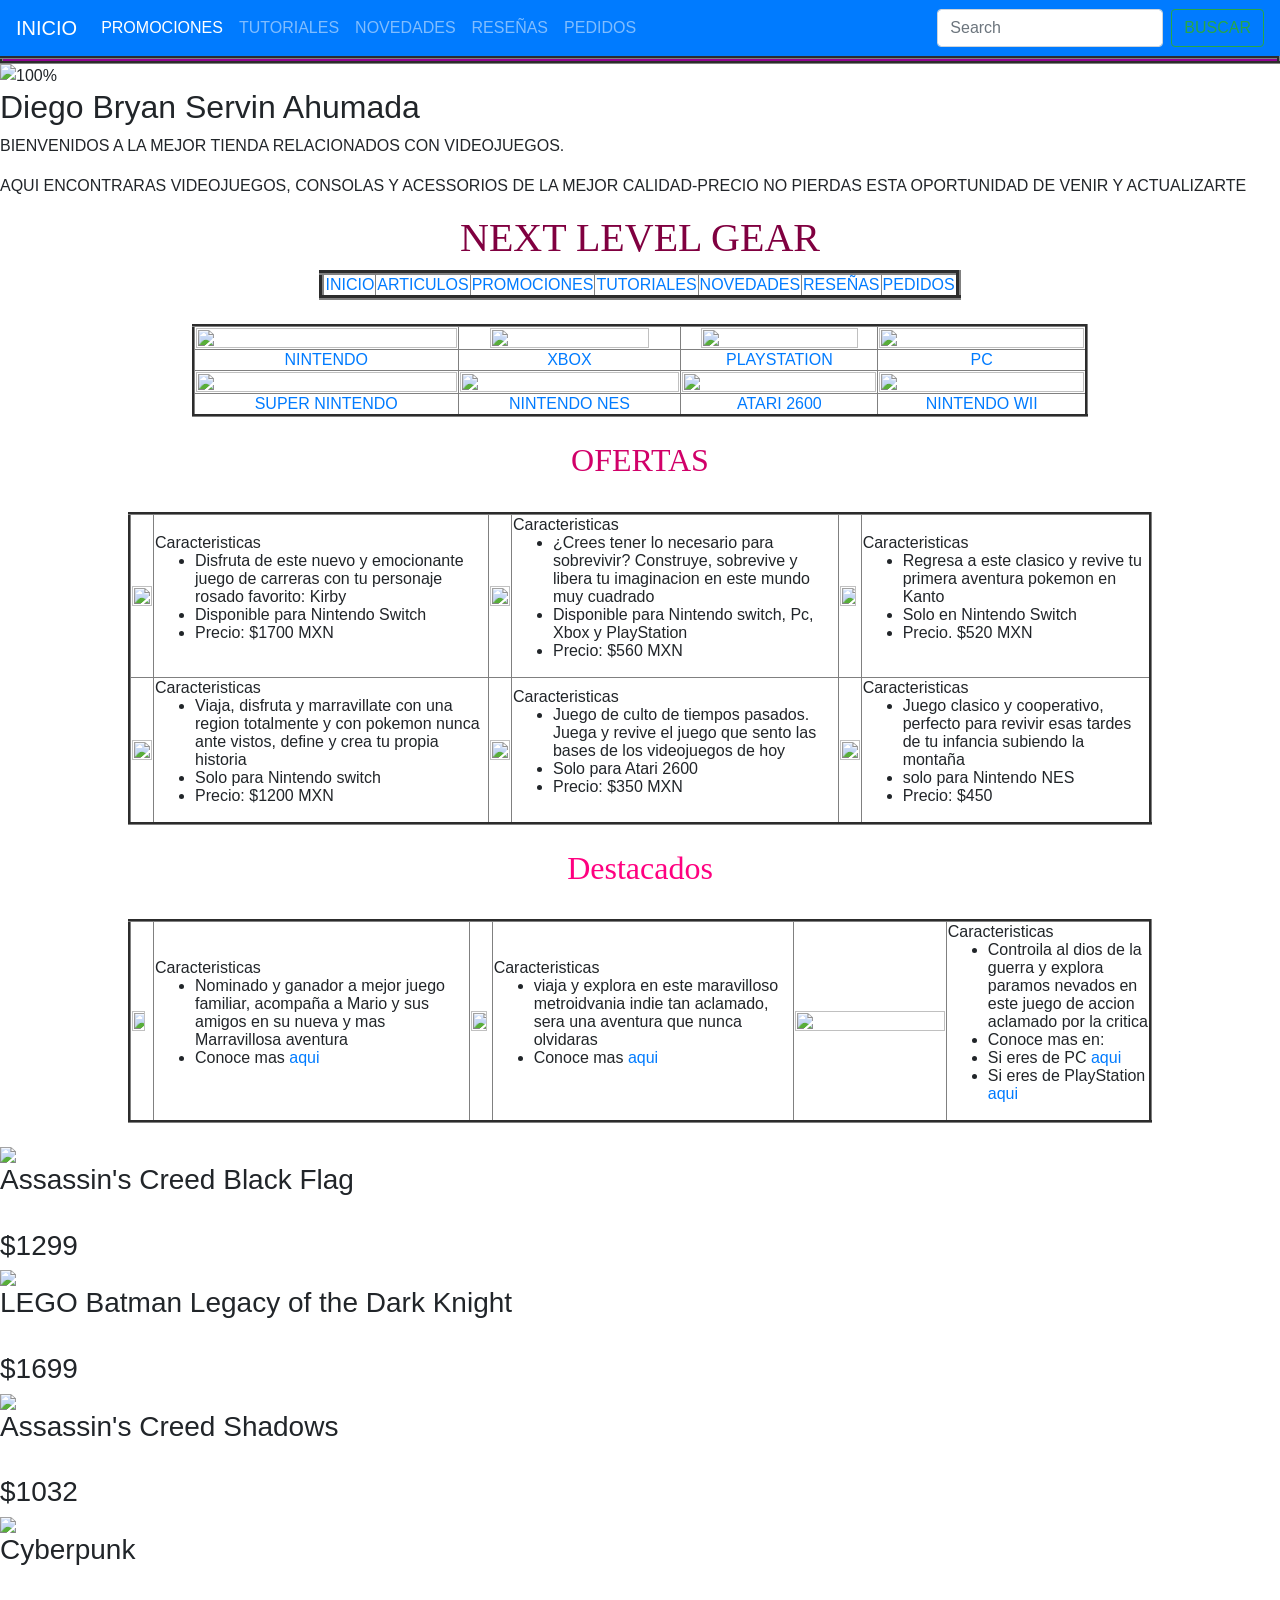
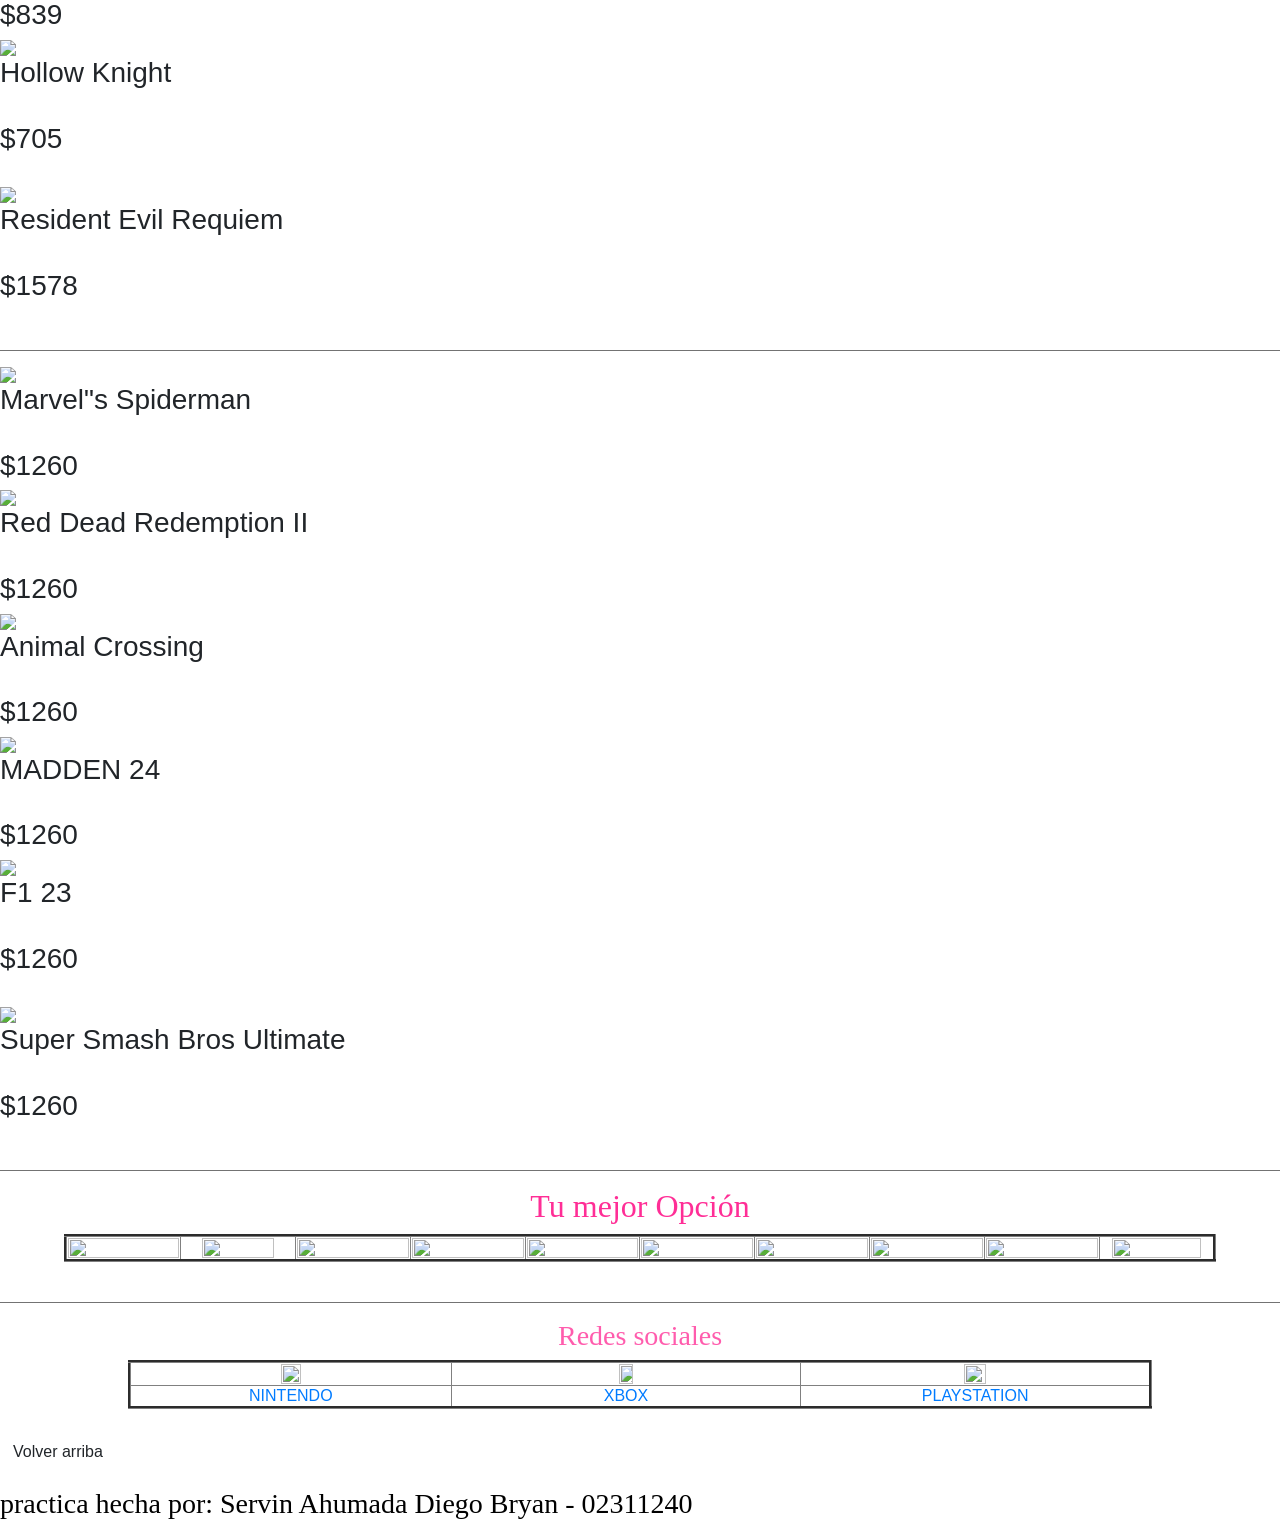
==== index.html @ 98677caf "Add files via upload" ====
﻿<html>
    <head>
        <title>P&aacute;gina principal</title>
        <link rel="stylesheet"
        href="https://stackpath.bootstrapcdn.com/bootstrap/4.4.1/css/bootstrap.min.css" integrity="sha384Vkoo8x4CGsO3+Hhxv8T/Q5PaXtkKtu6ug5TOeNV6gBiFeWPGFN9MuhOf23Q9Ifjh" crossorigin="anonymous">  <link rel="stylesheet" href="css/estilos.css">
    </head>
    <body>
            <nav class="navbar navbar-expand-lg navbar-dark bg-primary">
                    <a class="navbar-brand" href="index.html">INICIO</a>
                    <button class="navbar-toggler" type="button" data-toggle="collapse" data-target="#navbarTogglerDemo02" aria-controls="navbarTogglerDemo02" aria-expanded="false" aria-label="Toggle navigation">
                      <span class="navbar-toggler-icon"></span>
                    </button>
                  
                    <div class="collapse navbar-collapse" id="navbarTogglerDemo02">
                      <ul class="navbar-nav mr-auto mt-2 mt-lg-0">
                        <li class="nav-item active">
                          <a class="nav-link" href="servinpag2.html">PROMOCIONES<span class="sr-only">(current)</span></a>
                        </li>
                        <li class="nav-item">
                          <a class="nav-link" href="servinpag3.html">TUTORIALES</a>
                        </li>
                        <li class="nav-item">
                            <a class="nav-link" href="servinpag4.html">NOVEDADES</a>
                          </li>
                        <li class="nav-item">
                                <a class="nav-link" href="servinpag5.html">RESEÑAS<span class="sr-only">(current)</span></a>
                              </li>
                              <li class="nav-item">
                                <a class="nav-link" href="Pedidos.html">PEDIDOS</a>
                              </li>
                      </ul>
                      <form class="form-inline my-2 my-lg-0">
                        <input class="form-control mr-sm-2" type="search" placeholder="Search">
                        <button class="btn btn-outline-success my-2 my-sm-0" type="submit">BUSCAR</button>
                      </form>
                    </div>
                  </nav>
                  
            <table style="background-color:rgb(145, 2, 145);" width=100% align=center border=3>
                    <td> <div class="contenedor">
                            <header>
                
                            </header>
                        </table>
                            <main>
                                <div class="foto">
                                    <img src="Imagenes/cara.jpg" alt="100%">
                                </div>
                                <div class="texto">
                                    <h2>Diego Bryan Servin Ahumada</h2>
                                    <p>BIENVENIDOS A LA MEJOR TIENDA RELACIONADOS CON VIDEOJUEGOS.</p>
                                        <p>AQUI ENCONTRARAS VIDEOJUEGOS, CONSOLAS Y ACESSORIOS DE LA MEJOR CALIDAD-PRECIO NO PIERDAS ESTA OPORTUNIDAD DE VENIR Y ACTUALIZARTE</p>
                                </div>
                      </td>
        <font color="#800040" size="6" face="tahoma">
        <h1 align="center">NEXT LEVEL GEAR</h1>
    </font>
        <table style="background-color:rgb(255, 255, 255);" width=50% align=center border=5>
            <tr align=center>
                <td width=10%><a href="index.html">INICIO</a></td>
                <td width=10%><a href="servinpag1.html">ARTICULOS</a></td>
                <td width=10%><a href="servinpag2.html">PROMOCIONES</a></td>
                    <td width=10%><a href="servinpag3.html">TUTORIALES</a></td>
                    <td width=10%><a href="servinpag4.html">NOVEDADES</a></td>
                    <td width=10%><a href="servinpag5.html">RESEÑAS</a></td>
                    <td width=10%><a href="Pedidos.html">PEDIDOS</a></td>
            </tr>
        </table><br>
         <div class="galeria">
        <table style="background-color:rgb(255, 255, 255);" width=70% align=center border=3>
            <tr align=center>
                <td><img src="Imagenes/nintendo.png" height="95%" width="100%"></td>
                <td><img src="Imagenes/xbox.png" width="85%"></td>
                <td><img src="Imagenes/PlayStation.png" height="25%" width="90%"></td>
                <td><img src="Imagenes/PC Adicional.png" width="100%"></td>
            </tr>
            <tr align=center>
                <td><a href="https://www.nintendo.com/">NINTENDO</a><br></td>
                <td><a href="https://www.xbox.com/">XBOX</a><br></td>
                <td><a href="https://www.playstation.com/">PLAYSTATION</a><br></td>
                <td><a href="https://store.steampowered.com/">PC</a><br></td>
            </tr>
            <tr align=center>
                <td><img src="Imagenes/snes.jpg" height="100%" width="100%"></td>
                <td><img src="Imagenes/nes.jpg" height="100%" width="100%"></td>
                <td><img src="Imagenes/atari.jpg" height="100%" width="100%"></td>
                <td><img src="Imagenes/wii.png" height="100%" width="100%"></td>
            </tr>
                <tr align=center>
                    <td><a href="https://www.ebay.com/sch/i.html?_nkw=snes+games&_sacat=0&_from=R40&_trksid=p4439441.m570.l1313">SUPER NINTENDO</a><br></td>
                    <td><a href="https://www.ebay.com/sch/i.html?_nkw=nes+games&_sacat=0&_from=R40&_trksid=p4624852.m570.l1311">NINTENDO NES</a><br></td>
                    <td><a href="https://www.ebay.com/sch/i.html?_nkw=atari+2600+games&_sacat=0&_from=R40&_trksid=p4432023.m570.l1311">ATARI 2600</a><br></td>
                    <td><a href="https://www.ebay.com/sch/i.html?_nkw=wii+games&_sacat=0&_from=R40&_trksid=p4432023.m570.l1313">NINTENDO WII</a><br></td>
                </tr>
        </table><br>
        </div>
        <font color="D10069" size="6" face="tahoma">
        <h2 align="center">OFERTAS</h2>
        </font><br>
        <div class="galeria">
        <table width=80% align=center border=3>
            <tr>
                <td><img src="Imagenes/imagen5.jpg" height="100%" WIDTH="100%"></td>
                <td>Caracteristicas
                    <ul>
                        <li>Disfruta de este nuevo y emocionante juego de carreras con tu personaje rosado favorito: Kirby</li>
                        <li>Disponible para Nintendo Switch</li>
                        <li>Precio: $1700 MXN</li>
                       
                    </ul>
                </td>
                <td><img src="Imagenes/imagen6.jpg" height="100%" WIDTH="100%"></td>
                <td>Caracteristicas
                    <ul>
                        <li>¿Crees tener lo necesario para sobrevivir? Construye, sobrevive y libera tu imaginacion en este mundo muy cuadrado </li>
                        <li>Disponible para Nintendo switch, Pc, Xbox y PlayStation</li>
                        <li>Precio: $560 MXN</li>
                       
                    </ul>
                </td>
                <td><img src="Imagenes/imagen7.jpg" height="100%" WIDTH="90%"></td>
                <td>Caracteristicas
                    <ul>
                        <li>Regresa a este clasico y revive tu primera aventura pokemon en Kanto</li>
                        <li>Solo en Nintendo Switch</li>
                        <li>Precio. $520 MXN</li>
                       
                    </ul>
                </td>
            </tr>
            <tr>
                <td><img src="Imagenes/imagen8.jpg" height="100%" WIDTH="100%"></td>
                <td>Caracteristicas
                    <ul>
                        <li>Viaja, disfruta y marravillate con una region totalmente y con pokemon nunca ante vistos, define y crea tu propia historia</li>
                        <li>Solo para Nintendo switch</li>
                        <li>Precio: $1200 MXN</li>
                        
                    </ul>
                </td>
                <td><img src="Imagenes/imagen9.jpg" height="100%" WIDTH="100%"></td>
                <td>Caracteristicas
                    <ul>
                        <li>Juego de culto de tiempos pasados. Juega y revive el juego que sento las bases de los videojuegos de hoy</li>
                        <li>Solo para Atari 2600</li>
                        <li>Precio: $350 MXN</li>
                    </ul>
                </td>
                <td><img src="Imagenes/Imagen10.png" height="100%" WIDTH="100%"></td>
                <td>Caracteristicas
                    <ul>
                        <li>Juego clasico y cooperativo, perfecto para revivir esas tardes de tu infancia subiendo la montaña</li>
                        <li>solo para Nintendo NES</li>
                        <li>Precio: $450 </li>
                        
                    </ul>
                </td>
            </tr>
        </table><br>
        </div>
        <font color="FF0080" size="6" face="tahoma">
        <h2 align="center">Destacados</h2>
        </font><br>
           <div class="galeria">
        <table width=80% align=center border=3>
            <tr>
                <td><img src="imagenes/Imagen11.jpg" height="50%" WIDTH="80%"></td>
                <td>Caracteristicas
                    <ul>
                        <li>Nominado y ganador a mejor juego familiar, acompaña a Mario y sus amigos en su nueva y mas Marravillosa aventura</li>
                        <li>Conoce mas <a href="https://www.nintendo.com/es-mx/store/products/super-mario-bros-wonder-switch/?srsltid=AfmBOooBHkctG6ZN29op2Xz-K0r8rQ8rGZSswP39m7fd2ah50T2aqFJg">aqui</a> </li>
                        
                    </ul>
                </td>
                <td><img src="imagenes/imagen12.jpg" height="50%" WIDTH="90%"></td>
                <td>Caracteristicas
                        <ul>
                            <li>viaja y explora en este maravilloso metroidvania indie tan aclamado, sera una aventura que nunca olvidaras</li>
                            <li>Conoce mas <a href="https://www.xbox.com/es-mx/games/store/hollow-knight-silksong/9n116v0599hb">aqui</a></li>
                        </ul>
                    </td>
                    <td width=15%><img src="Imagenes/imagen13.jpg" height="80%" WIDTH="100%"></td>
                    <td width=20%>Caracteristicas
                        <ul>
                            <li>Controila al dios de la guerra y explora paramos nevados en este juego de accion aclamado por la critica</li>
                            <li>Conoce mas en:</li>
                            <li>Si eres de PC <a href="https://store.steampowered.com/app/2322010/God_of_War_Ragnark/">aqui</a></li>
                            <li>Si eres de PlayStation <a href="https://www.playstation.com/es-mx/games/god-of-war-ragnarok/">aqui</a></li>
                        </ul>
                    </td>
            </tr>
        </table><br>
        </div>
         <div class="cajas">
    <div class="fotos">
      <img src="Imagenes/imagen77.jpg">
      <h3>Assassin's Creed Black Flag</h3><bR>
        <h3>$1299</h3>
    </div>

    <div class="fotos">
      <img src="Imagenes/imagen78.jpg">
      <h3>LEGO Batman Legacy of the Dark Knight</h3><bR>
        <h3>$1699</h3>
    </div>

    <div class="fotos">
      <img src="Imagenes/imagen79.jpg">
      <h3>Assassin's Creed Shadows</h3><bR>
        <h3>$1032</h3>
    </div>

    <div class="fotos">
      <img src="Imagenes/imagen80.jpg">
      <h3>Cyberpunk</h3><bR>
        <h3>$839</h3>
    </div>

    <div class="fotos">
      <img src="Imagenes/imagen81.jpg">
      <h3>Hollow Knight</h3><bR>
        <h3>$705</h3>
    </div>
<br>
    <div class="fotos">
      <img src="Imagenes/imagen82.jpg">
      <h3>Resident Evil Requiem</h3><bR>
        <h3>$1578</h3>
    </div>
  </div><br>

  <hr align="center> <hr align="center" width="100%" size="10" noshade>

  <div class="cajas">
    <div class="fotos">
      <img src="Imagenes/imagen76.jpg">
      <h3>Marvel"s Spiderman</h3><bR>
        <h3>$1260</h3>
    </div>

    <div class="fotos">
      <img src="Imagenes/imagen75.jpg">
      <h3>Red Dead Redemption II</h3><bR>
        <h3>$1260</h3>
    </div>

    <div class="fotos">
      <img src="Imagenes/imagen73.jpg">
      <h3>Animal Crossing</h3><bR>
        <h3>$1260</h3>
    </div>

    <div class="fotos">
      <img src="Imagenes/imagen72.jpg">
      <h3>MADDEN 24</h3><bR>
        <h3>$1260</h3>
    </div>

    <div class="fotos">
      <img src="Imagenes/imagen71.jpg">
      <h3>F1 23</h3><bR>
        <h3>$1260</h3>
    </div>
<br>
    <div class="fotos">
      <img src="Imagenes/imagen69.jpg">
      <h3>Super Smash Bros Ultimate</h3><bR>
        <h3>$1260</h3>
    </div>
  </div><br>
  <hr align="center> <hr align="center" width="100%" size="10" noshade>
        <font color="FF2E96" size="6" face="tahoma">
        <h2 align="center">Tu mejor Opci&oacute;n</h2>
        </font>
     
        <table width=90% align=center border=3>
            <tr>
                <td width=10%><center><a href="https://a.co/d/04TRWgFp"><img src="Imagenes/imagen14.jpg" width="100%"></a></center></td>
                <td width=10%><center><a href="https://a.co/d/0eMC61eV"><img src="Imagenes/imagen15.jpg" width="80%"></a></center></td>
                <td width=10%><center><a href="https://a.co/d/0bAfL3Lw"><img src="Imagenes/imagen16.jpg" width="100%"></a></center></td>
                <td width=10%><center><a href="https://a.co/d/08p94z2s"><img src="Imagenes/imagen17.jpg" height="100%" width="100%"></a></center></td>
                <td width=10%><center><a href="https://a.co/d/05ckoUwS"><img src="Imagenes/imagen18.jpg" width="100%"></a></center></td>
                <td width=10%><center><a href="https://a.co/d/08UTZPnu"><img src="Imagenes/imagen19.jpg" width="100%"></a></center></td>
                <td width=10%><center><a href="https://a.co/d/01DlRxbR"><img src="Imagenes/imagen20.jpg" width="100%"></a></center></td>
                <td width=10%><center><a href="https://a.co/d/0a5YyeGW"><img src="Imagenes/imagen21.jpg" height="100%" width="100%"></a></center></td>
                <td width=10%><center><a href="https://a.co/d/0bwlBVOs"><img src="Imagenes/imagen22.jpg" width="100%"></a></td>
                <td width=10%><center><a href="https://a.co/d/0gTQeDPM"><img src="Imagenes/imagen23.jpg" height="100%" width="90%"></a></center></td>
            </tr>
        </table><br>
        </div>
        <hr align="center> <hr align="center" width="100%" size="10" noshade>
        <font color="FF5CAD" size="6" face="tahoma">
        <h3 align=center>Redes sociales</h3>
        </font>
        <table width=80% align=center border=3>
            <tr>
                <td width=23%><center><a href="https://www.facebook.com/NintendoES/?locale=es_LA"><img src="Imagenes/facebook.jpg" height="50%" width="25%"></a></center></td>
                <td width=25%><center><a href="https://x.com/Xbox"><img src="Imagenes/Twitter.jpg" height="80%" width="20%"></a></center></td>
                <td width=25%><center><a href="https://www.youtube.com/user/PlayStation"><img src="Imagenes/youtube.png" height="80%" width="25%"></a></center></td>
            </tr>
            <tr align=center>
                <td><a href="https://www.facebook.com/NintendoES/?locale=es_LA">NINTENDO</a><br></td>
                <td><a href="https://x.com/Xbox">XBOX</a><br></td>
                <td><a href="https://www.youtube.com/user/PlayStation"">PLAYSTATION</a><br></td>
            </tr>
        </table><br>
    
        <div class="boton">
            <a href="#" class="btn">Volver arriba</a>
        </div>
</div>
    </main>
        <p align="center">
                        <font color="#000000" size="1.5" face="tahoma">
                                <footer>
                                        <h3>practica hecha por: Servin Ahumada Diego Bryan - 02311240</h3>
                                    </footer>
                </font>
            </p>
            <script src="https://code.jquery.com/jquery-3.4.1.slim.min.js"
integrity="sha384J6qa4849blE2+poT4WnyKhv5vZF5SrPo0iEjwBvKU7imGFAV0wwj1yYfoRSJoZ+n" crossorigin="anonymous"></script>
<script
src="https://cdn.jsdelivr.net/npm/popper.js@1.16.0/dist/umd/popper.min.js" integrity="sha384Q6E9RHvbIyZFJoft+2mJbHaEWldlvI9IOYy5n3zV9zzTtmI3UksdQRVvoxMfooAo" crossorigin="anonymous"></script>
<script
src="https://stackpath.bootstrapcdn.com/bootstrap/4.4.1/js/bootstrap.min.js" integrity="sha384-wfSDF2E50Y2D1uUdj0O3uMBJnjuUD4Ih7YwaYd1iqfktj0Uod8GCExl3Og8ifwB6" crossorigin="anonymous"></script>
    </body>
</html>
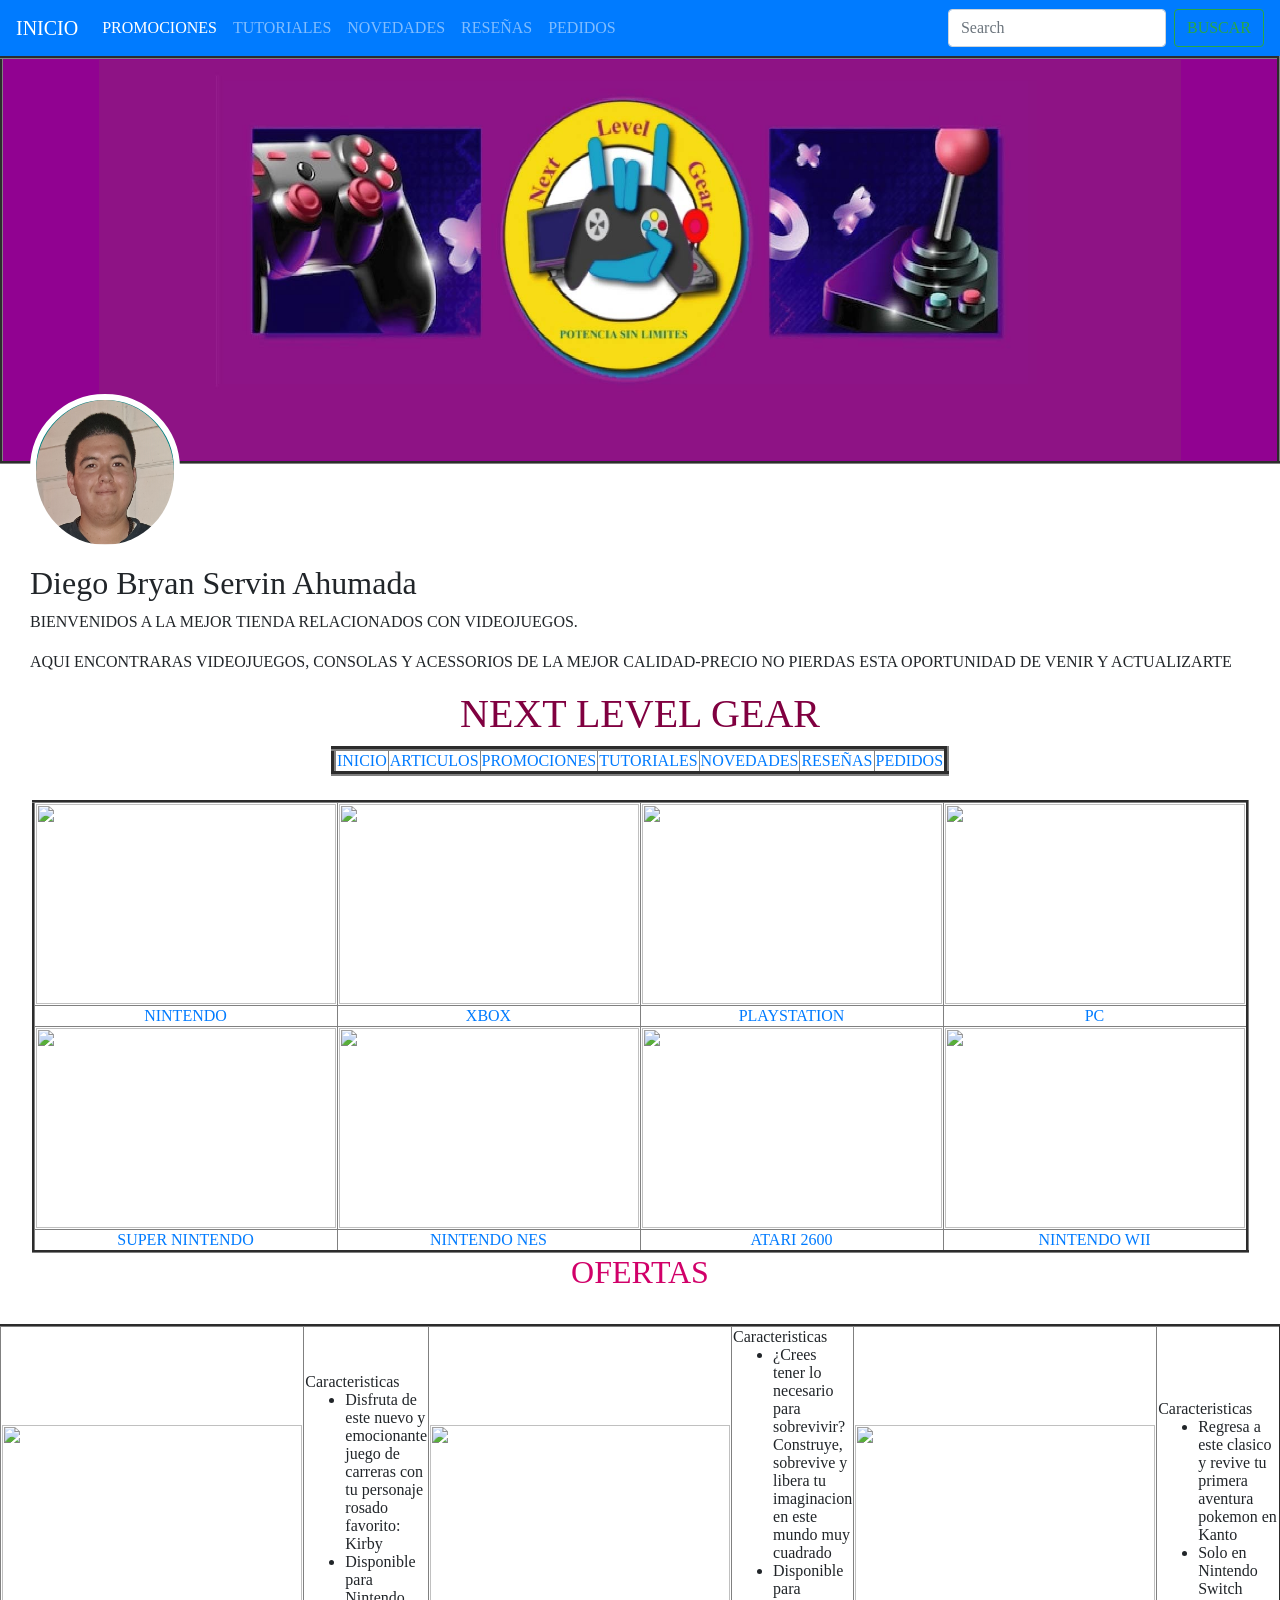
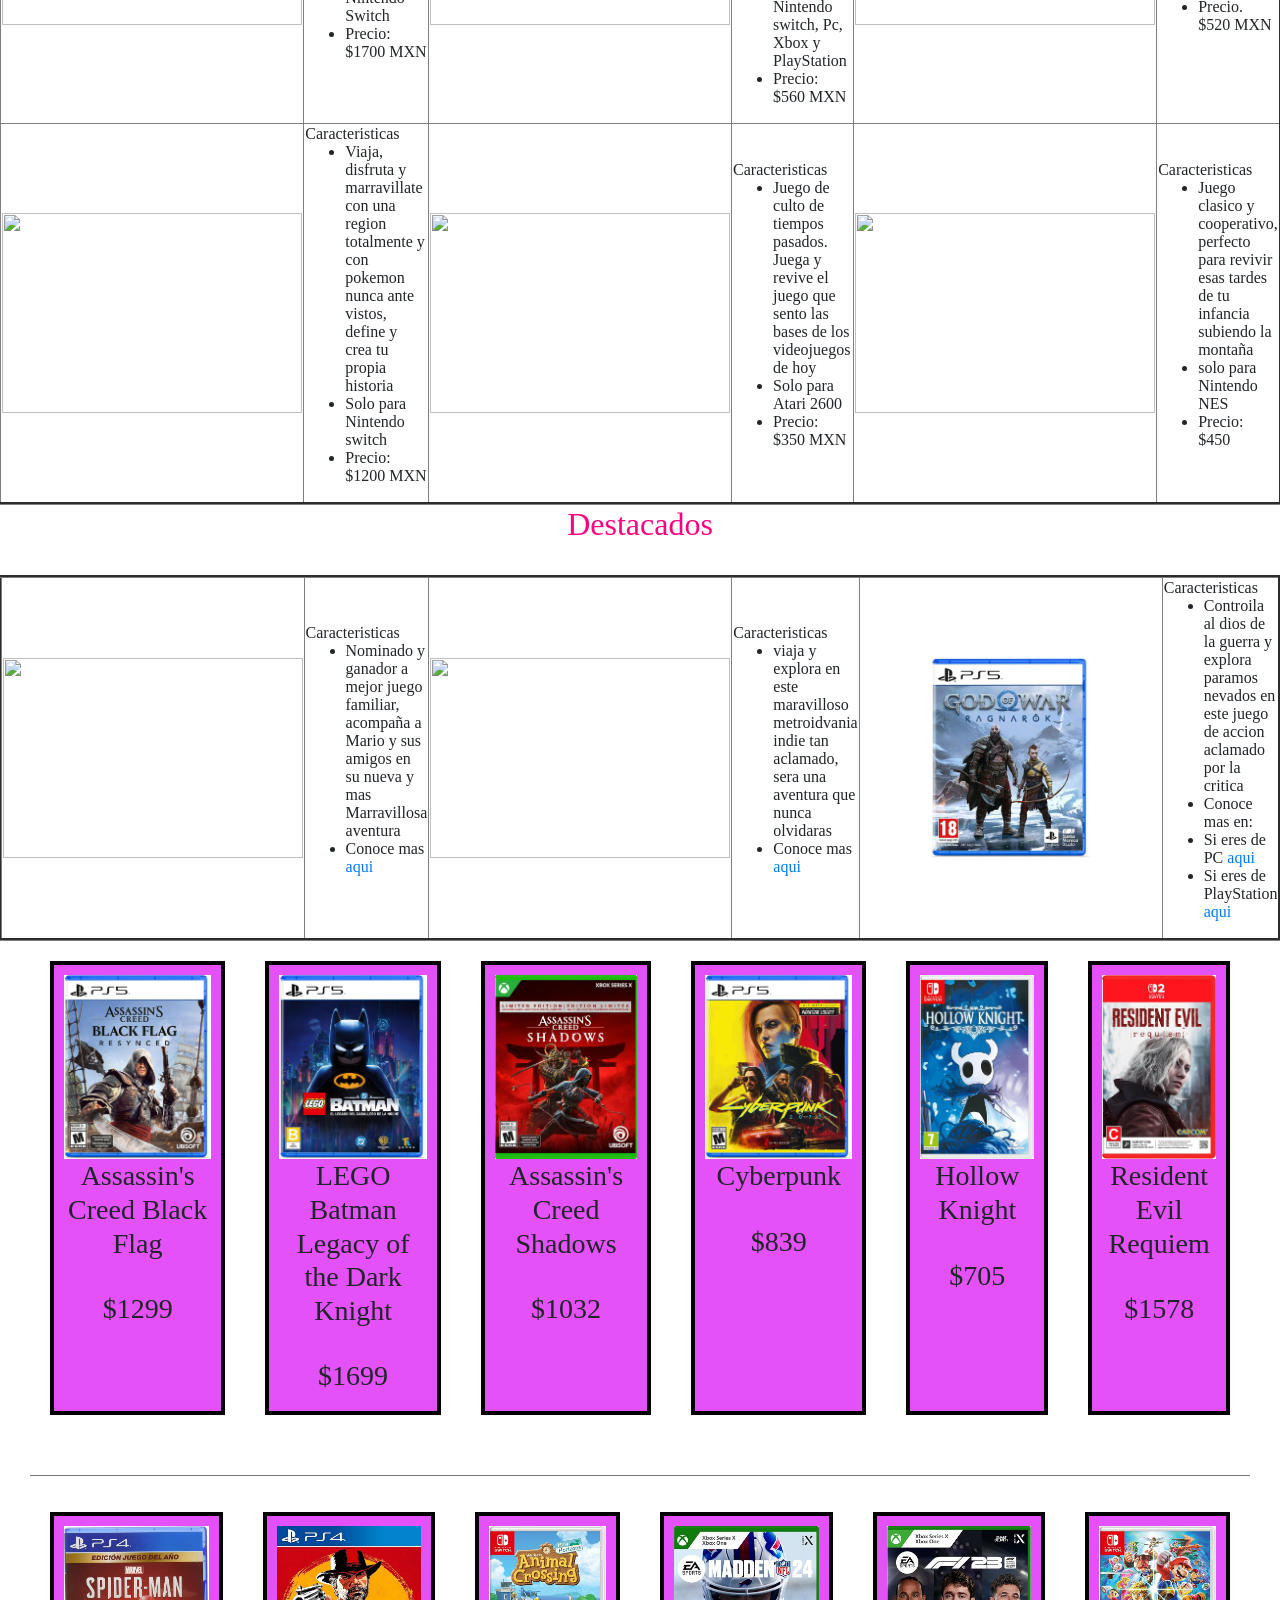
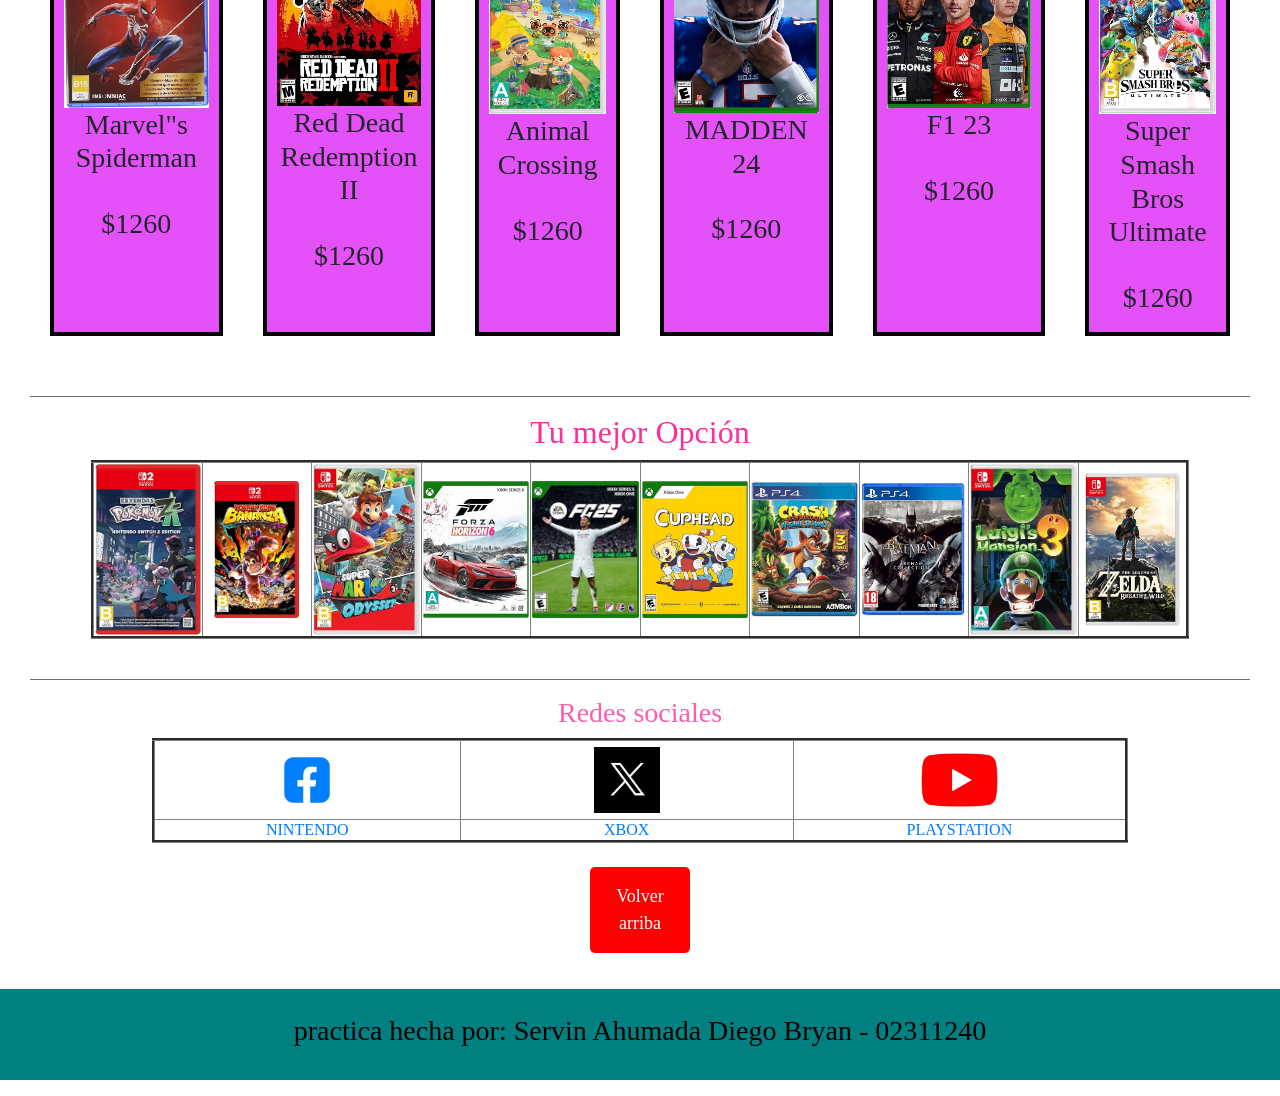
==== commit b1fb1c3e: "Actualizar index.html" ====
--- a/index.html
+++ b/index.html
@@ -44,7 +44,7 @@
                         </table>
                             <main>
                                 <div class="foto">
-                                    <img src="Imagenes/cara.jpg" alt="100%">
+                                    <img src="Imagenes2/cara.jpg" alt="100%">
                                 </div>
                                 <div class="texto">
                                     <h2>Diego Bryan Servin Ahumada</h2>
--- a/css/estilos.css
+++ b/css/estilos.css
@@ -0,0 +1,94 @@
+.galeria{
+    display: flex;
+    justify-content: center;
+}
+
+.galeria img{
+    width: 300px;
+    height: 200px;
+    object-fit: contain;
+}
+
+body{
+    font-family: "Calibri light";
+}
+
+.contenedor{
+    background: tomato;
+    width: 85%;
+    margin: auto;
+}
+
+
+
+header{
+    height:400px;
+    background-image: url("../Imagenes/portada1.jpg");
+    background-position: center;
+    background-size: cover;
+}
+
+main{
+    background: white;
+    padding: 20px 30px;
+}
+
+main .foto{
+    width: 150px;
+    height: 150px;
+    background: teal;
+    border-radius: 50%;
+    margin: -90px 0 20px 0;
+    border: 6px solid #ffffff;
+}
+
+main .foto img{
+    width:100%;
+    border-radius:50%;
+}
+footer{
+    background: teal;
+    text-align: center;
+    padding: 25px;
+    color: #ffffff;
+}
+
+.cajas {
+  display: flex;
+}
+
+
+.boton{
+    
+}
+
+.boton .btn{
+    background: red;
+    border-radius: 5px;
+
+}
+
+.boton a{
+    text-decoration: none;
+    color:white;
+    font-size:18px;
+    display:block;
+padding: 15px 10px;
+width: 100px;
+margin: 0 auto;
+text-align:center;
+}
+
+.fotos {
+  background: rgba(218, 4, 247, 0.692);
+  padding: 10px; 
+  border: 4px solid #000000;
+  margin: 20px; 
+  text-align: center;
+}
+
+.fotos img {
+  width: 100%;
+  height: auto;
+
+}
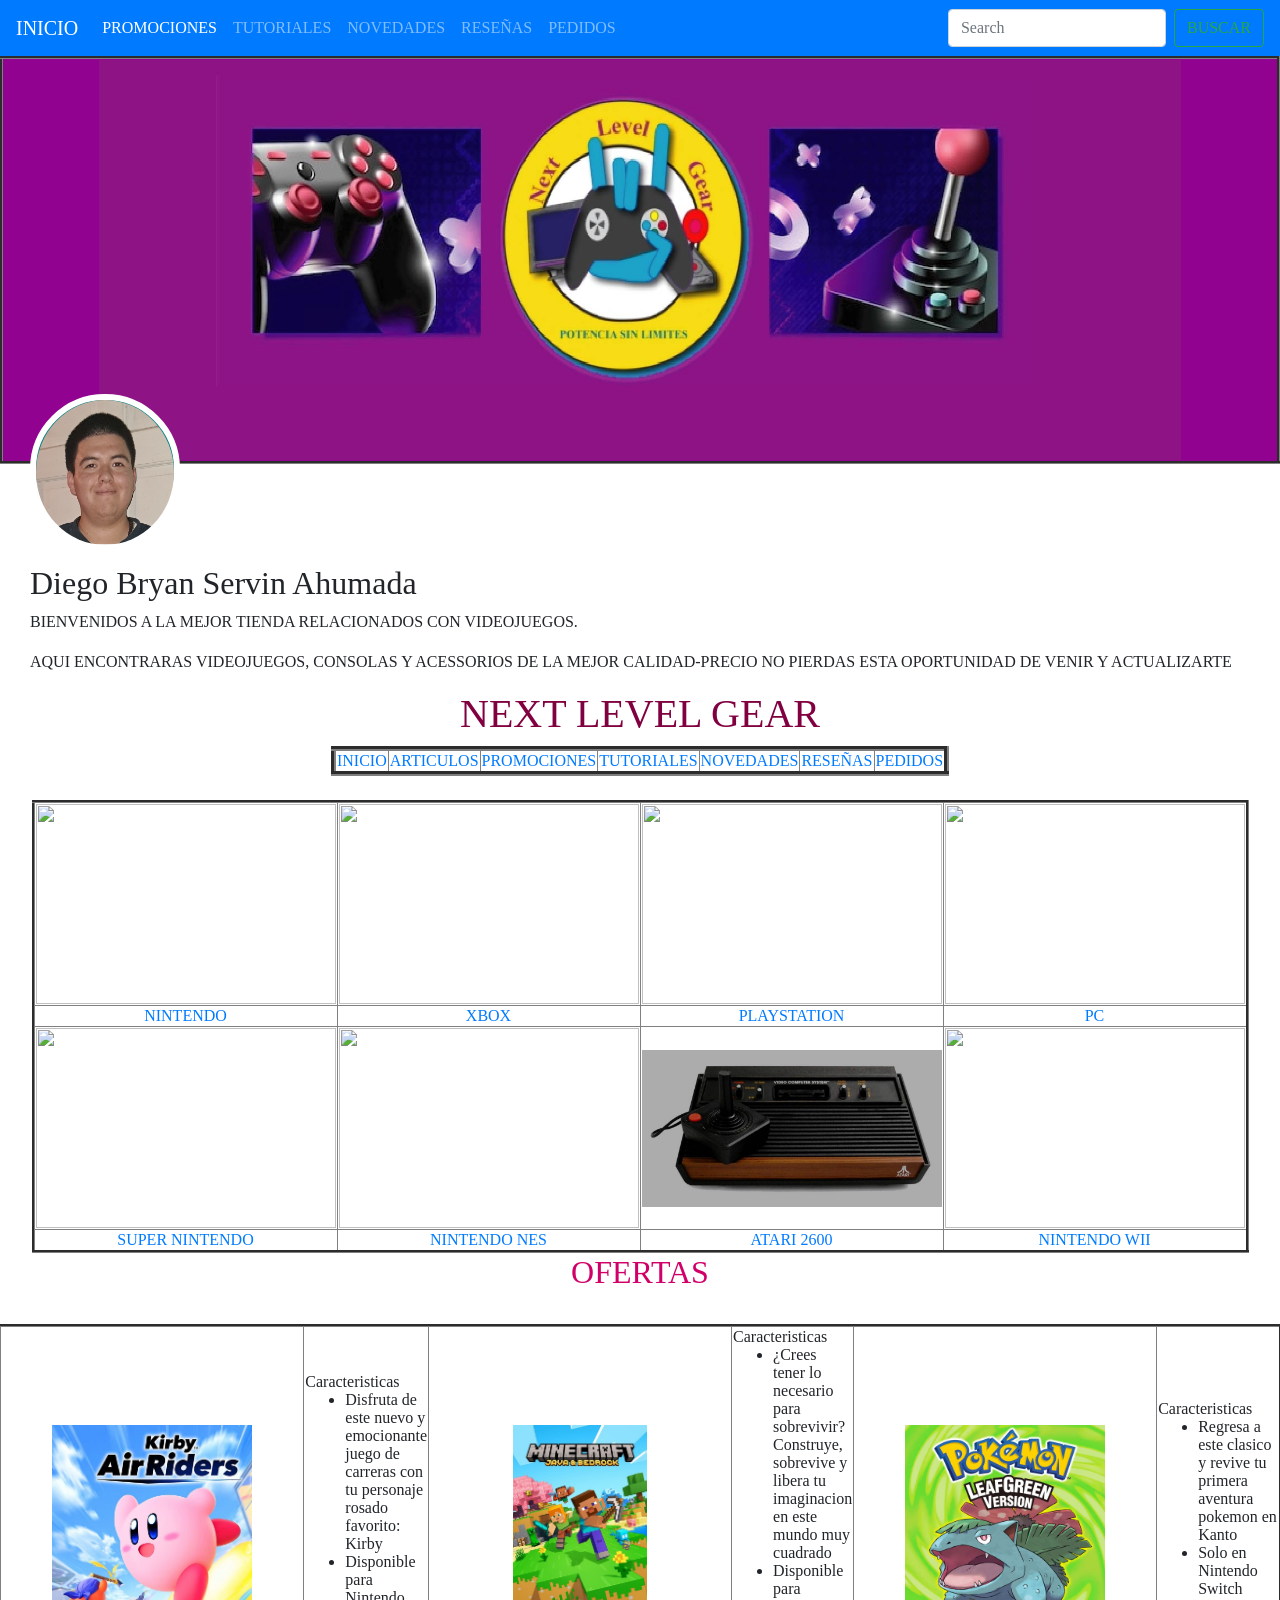
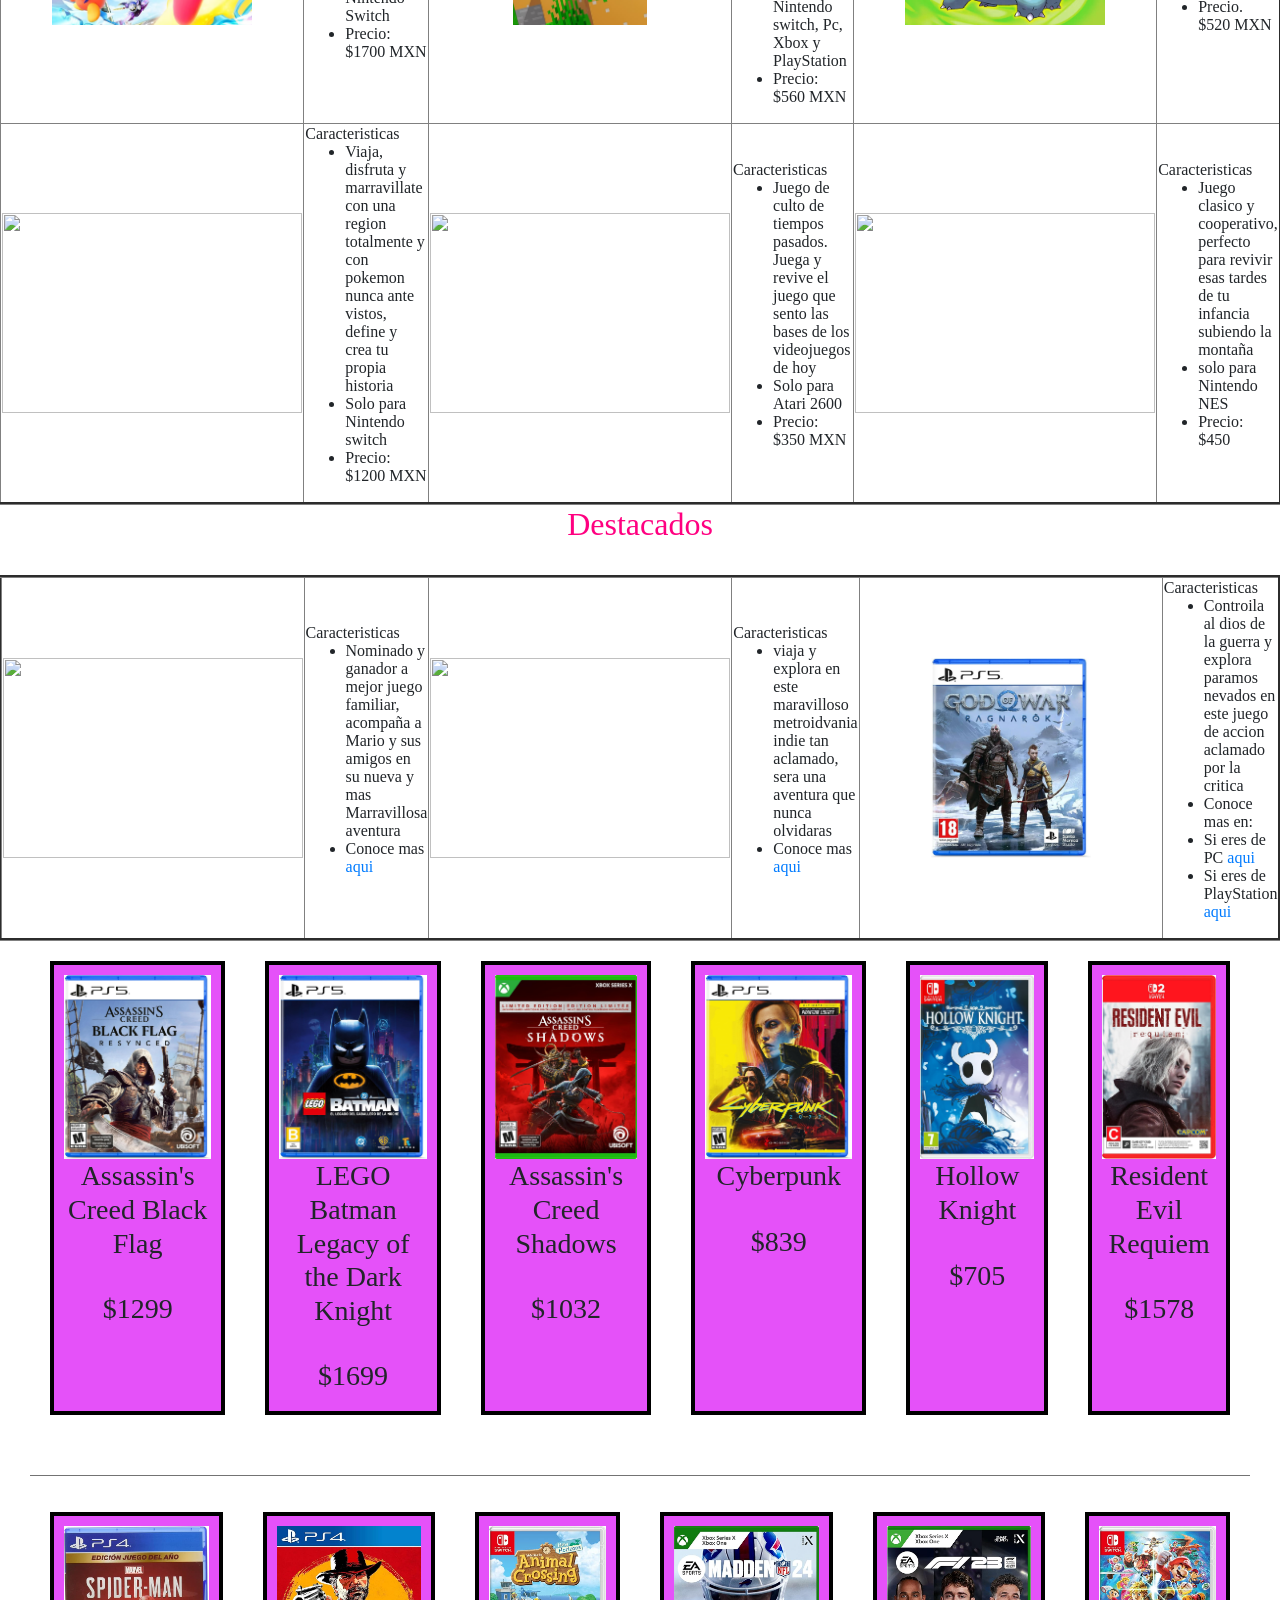
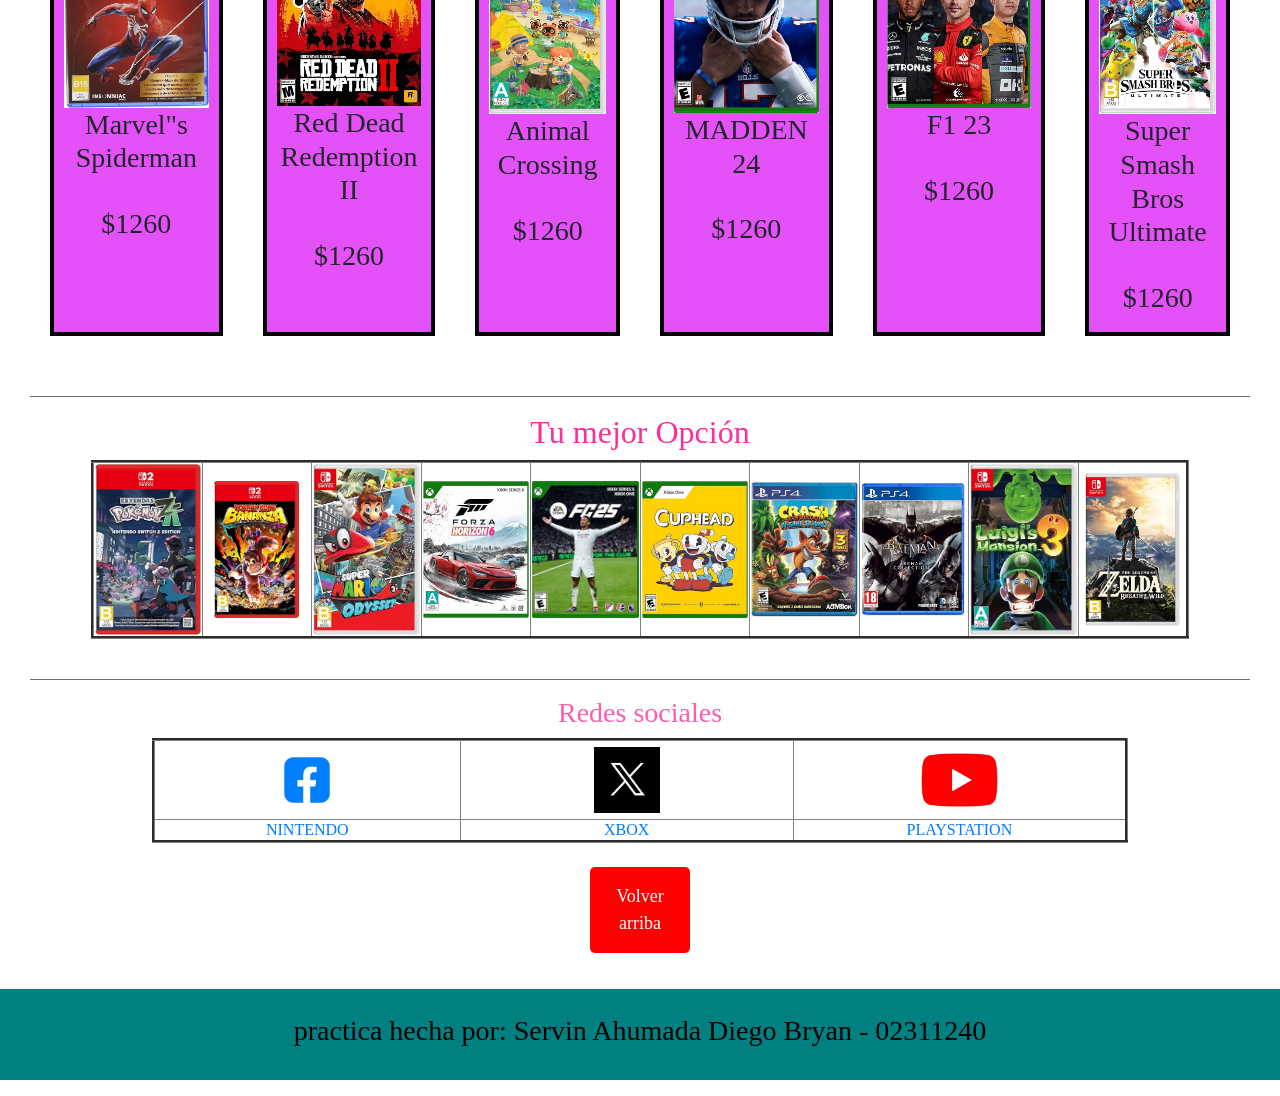
==== commit 995b4e95: "Update index.html" ====
--- a/index.html
+++ b/index.html
@@ -69,10 +69,10 @@
          <div class="galeria">
         <table style="background-color:rgb(255, 255, 255);" width=70% align=center border=3>
             <tr align=center>
-                <td><img src="Imagenes/nintendo.png" height="95%" width="100%"></td>
-                <td><img src="Imagenes/xbox.png" width="85%"></td>
-                <td><img src="Imagenes/PlayStation.png" height="25%" width="90%"></td>
-                <td><img src="Imagenes/PC Adicional.png" width="100%"></td>
+                <td><img src="Imagenes2/nintendo.png" height="95%" width="100%"></td>
+                <td><img src="Imagenes2/xbox.png" width="85%"></td>
+                <td><img src="Imagenes2/PlayStation.png" height="25%" width="90%"></td>
+                <td><img src="Imagenes2/PC Adicional.png" width="100%"></td>
             </tr>
             <tr align=center>
                 <td><a href="https://www.nintendo.com/">NINTENDO</a><br></td>
@@ -81,10 +81,10 @@
                 <td><a href="https://store.steampowered.com/">PC</a><br></td>
             </tr>
             <tr align=center>
-                <td><img src="Imagenes/snes.jpg" height="100%" width="100%"></td>
-                <td><img src="Imagenes/nes.jpg" height="100%" width="100%"></td>
-                <td><img src="Imagenes/atari.jpg" height="100%" width="100%"></td>
-                <td><img src="Imagenes/wii.png" height="100%" width="100%"></td>
+                <td><img src="Imagenes2/snes.jpg" height="100%" width="100%"></td>
+                <td><img src="Imagenes2/nes.jpg" height="100%" width="100%"></td>
+                <td><img src="Imagenes2/atari.jpg" height="100%" width="100%"></td>
+                <td><img src="Imagenes2/wii.png" height="100%" width="100%"></td>
             </tr>
                 <tr align=center>
                     <td><a href="https://www.ebay.com/sch/i.html?_nkw=snes+games&_sacat=0&_from=R40&_trksid=p4439441.m570.l1313">SUPER NINTENDO</a><br></td>
@@ -100,7 +100,7 @@
         <div class="galeria">
         <table width=80% align=center border=3>
             <tr>
-                <td><img src="Imagenes/imagen5.jpg" height="100%" WIDTH="100%"></td>
+                <td><img src="Imagenes2/Imagen5.jpg" height="100%" WIDTH="100%"></td>
                 <td>Caracteristicas
                     <ul>
                         <li>Disfruta de este nuevo y emocionante juego de carreras con tu personaje rosado favorito: Kirby</li>
@@ -109,7 +109,7 @@
                        
                     </ul>
                 </td>
-                <td><img src="Imagenes/imagen6.jpg" height="100%" WIDTH="100%"></td>
+                <td><img src="Imagenes2/Imagen6.jpg" height="100%" WIDTH="100%"></td>
                 <td>Caracteristicas
                     <ul>
                         <li>¿Crees tener lo necesario para sobrevivir? Construye, sobrevive y libera tu imaginacion en este mundo muy cuadrado </li>
@@ -118,7 +118,7 @@
                        
                     </ul>
                 </td>
-                <td><img src="Imagenes/imagen7.jpg" height="100%" WIDTH="90%"></td>
+                <td><img src="Imagenes2/Imagen7.jpg" height="100%" WIDTH="90%"></td>
                 <td>Caracteristicas
                     <ul>
                         <li>Regresa a este clasico y revive tu primera aventura pokemon en Kanto</li>
@@ -129,7 +129,7 @@
                 </td>
             </tr>
             <tr>
-                <td><img src="Imagenes/imagen8.jpg" height="100%" WIDTH="100%"></td>
+                <td><img src="Imagenes/Imagen8.jpg" height="100%" WIDTH="100%"></td>
                 <td>Caracteristicas
                     <ul>
                         <li>Viaja, disfruta y marravillate con una region totalmente y con pokemon nunca ante vistos, define y crea tu propia historia</li>
@@ -138,7 +138,7 @@
                         
                     </ul>
                 </td>
-                <td><img src="Imagenes/imagen9.jpg" height="100%" WIDTH="100%"></td>
+                <td><img src="Imagenes/Imagen9.jpg" height="100%" WIDTH="100%"></td>
                 <td>Caracteristicas
                     <ul>
                         <li>Juego de culto de tiempos pasados. Juega y revive el juego que sento las bases de los videojuegos de hoy</li>
@@ -324,4 +324,4 @@
 <script
 src="https://stackpath.bootstrapcdn.com/bootstrap/4.4.1/js/bootstrap.min.js" integrity="sha384-wfSDF2E50Y2D1uUdj0O3uMBJnjuUD4Ih7YwaYd1iqfktj0Uod8GCExl3Og8ifwB6" crossorigin="anonymous"></script>
     </body>
-</html>+</html>
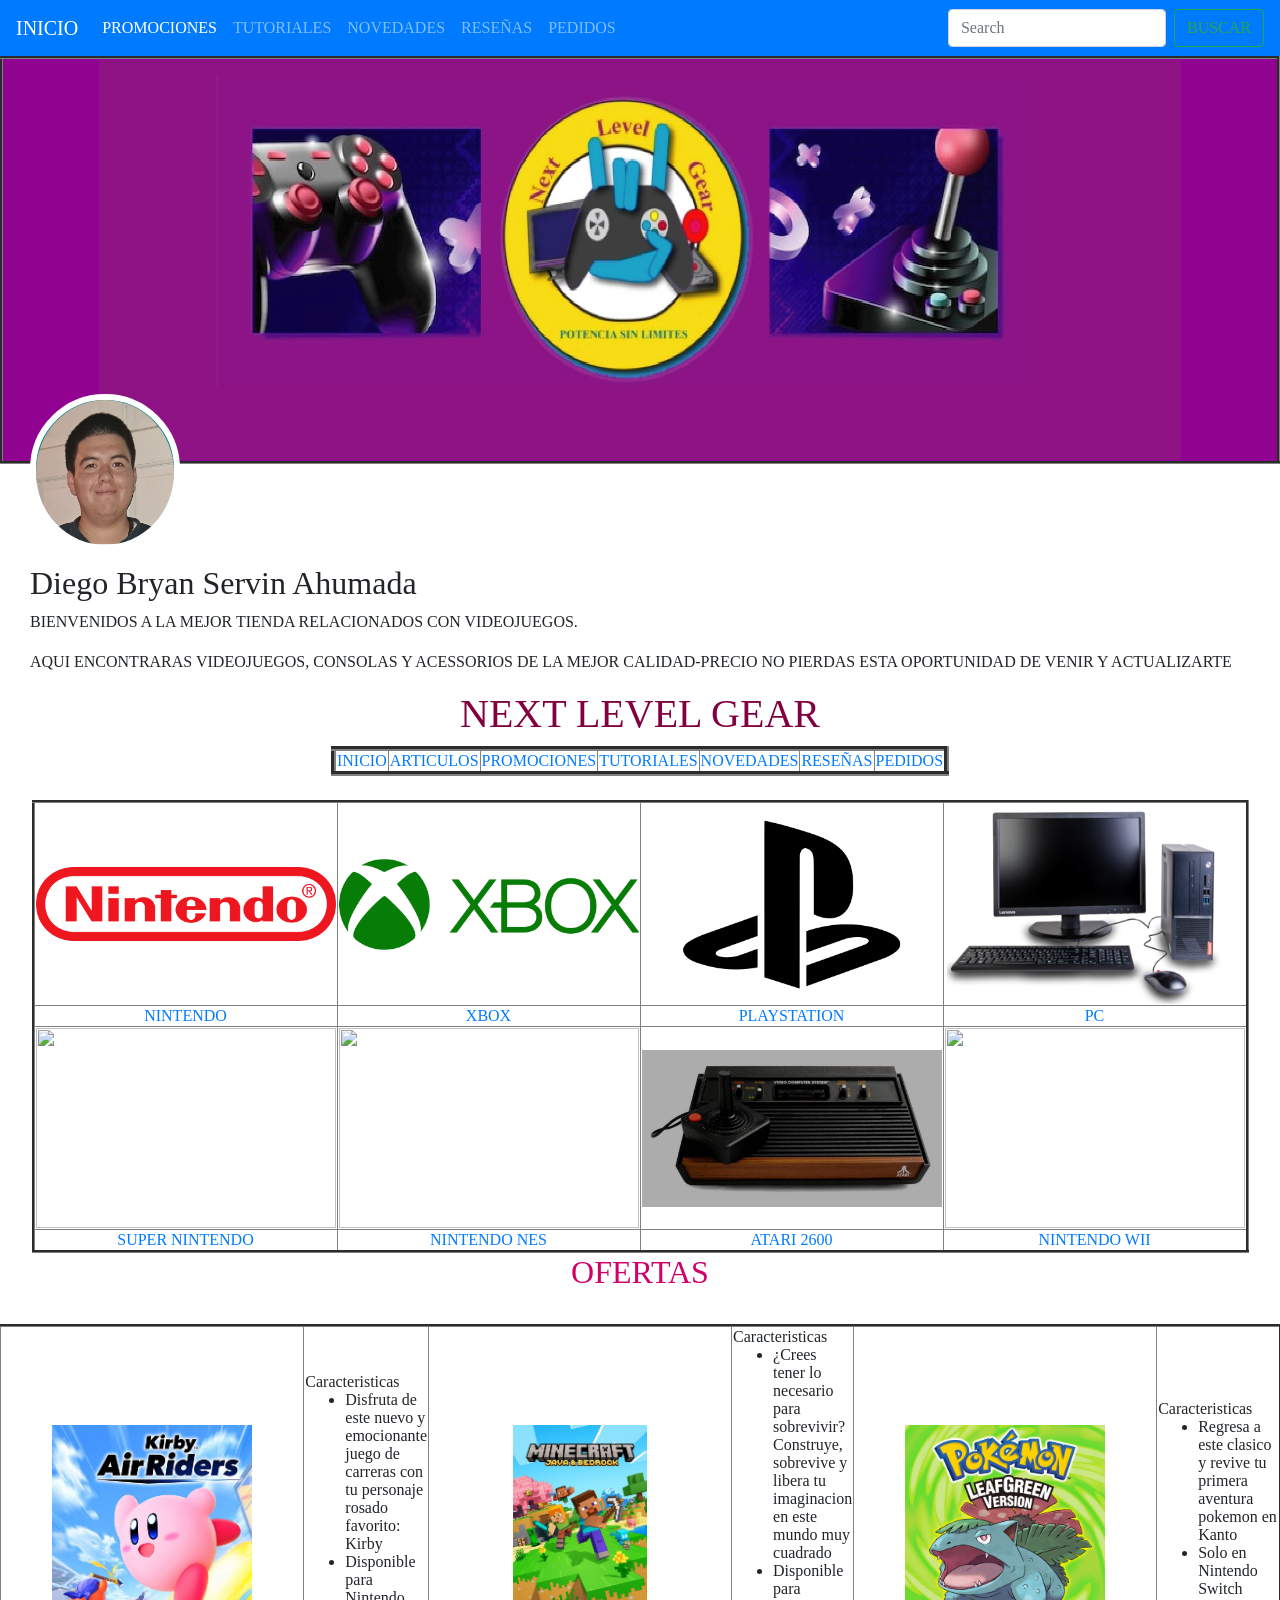
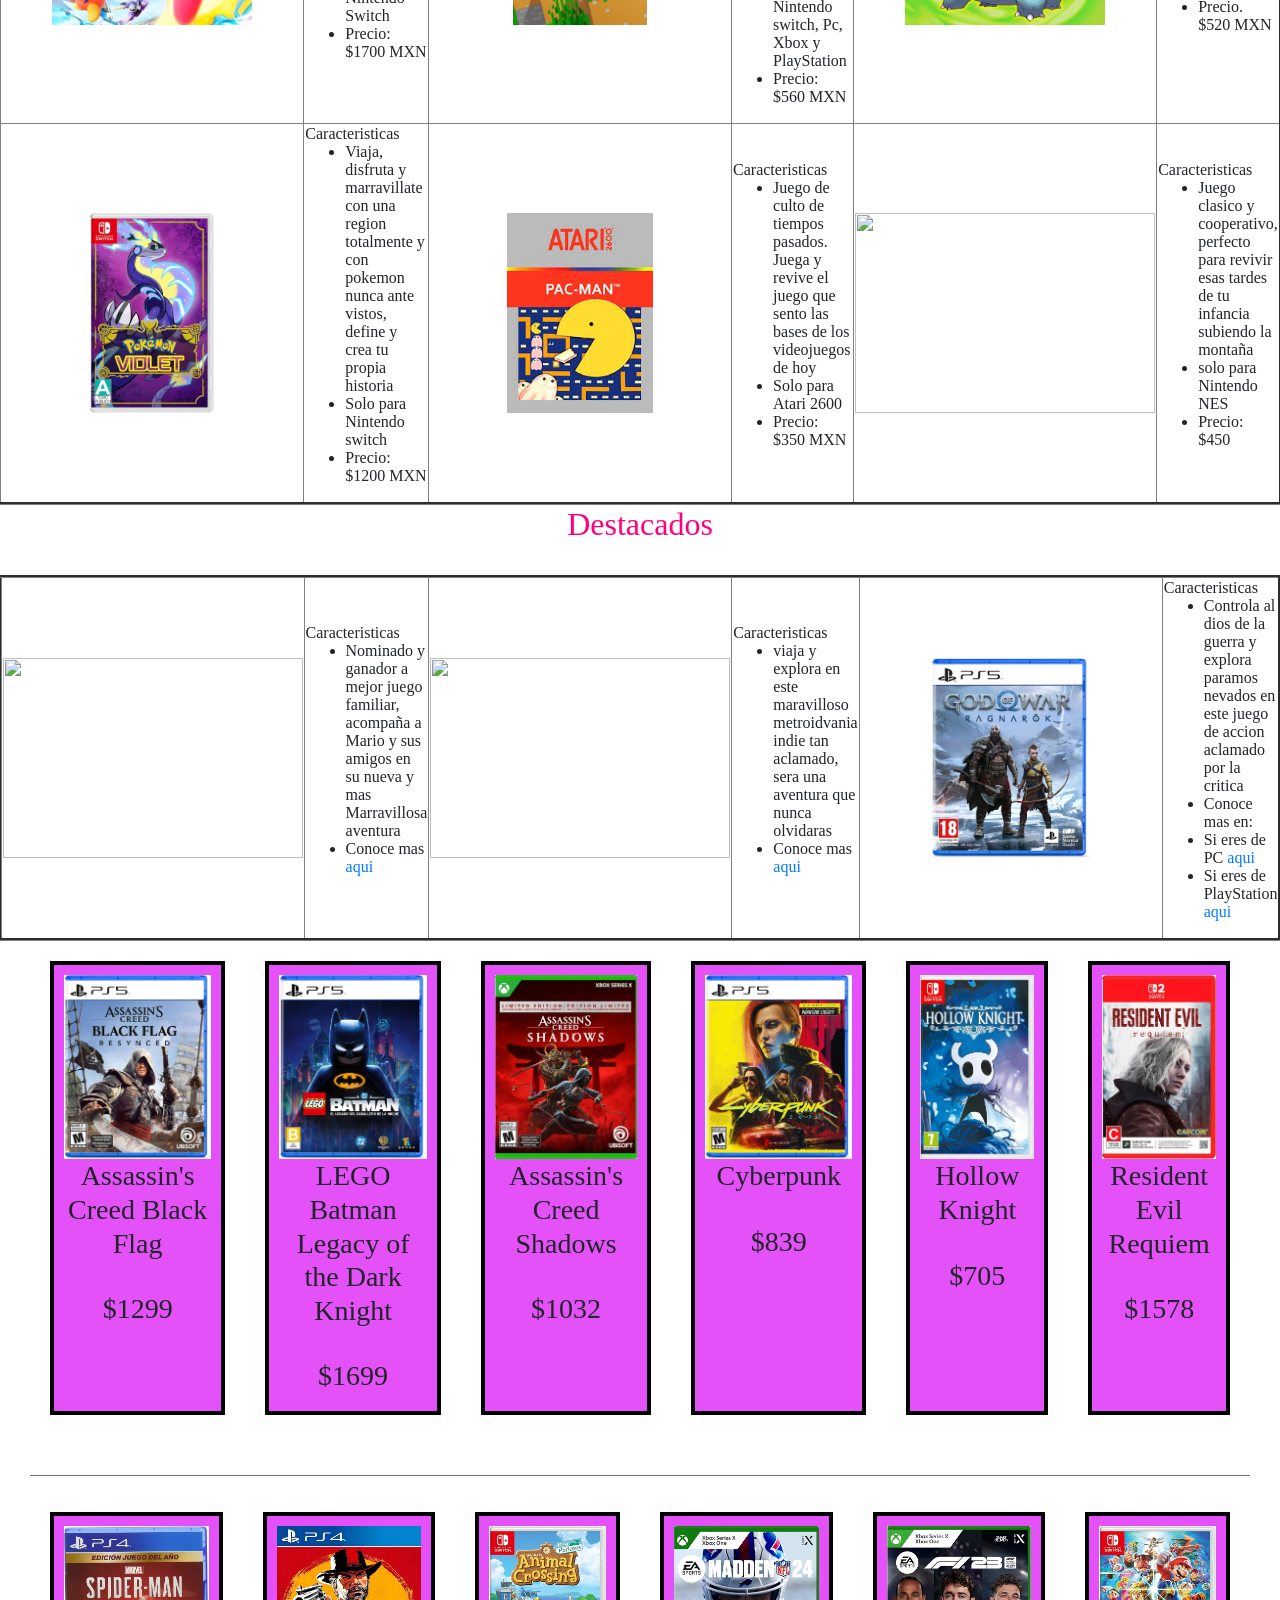
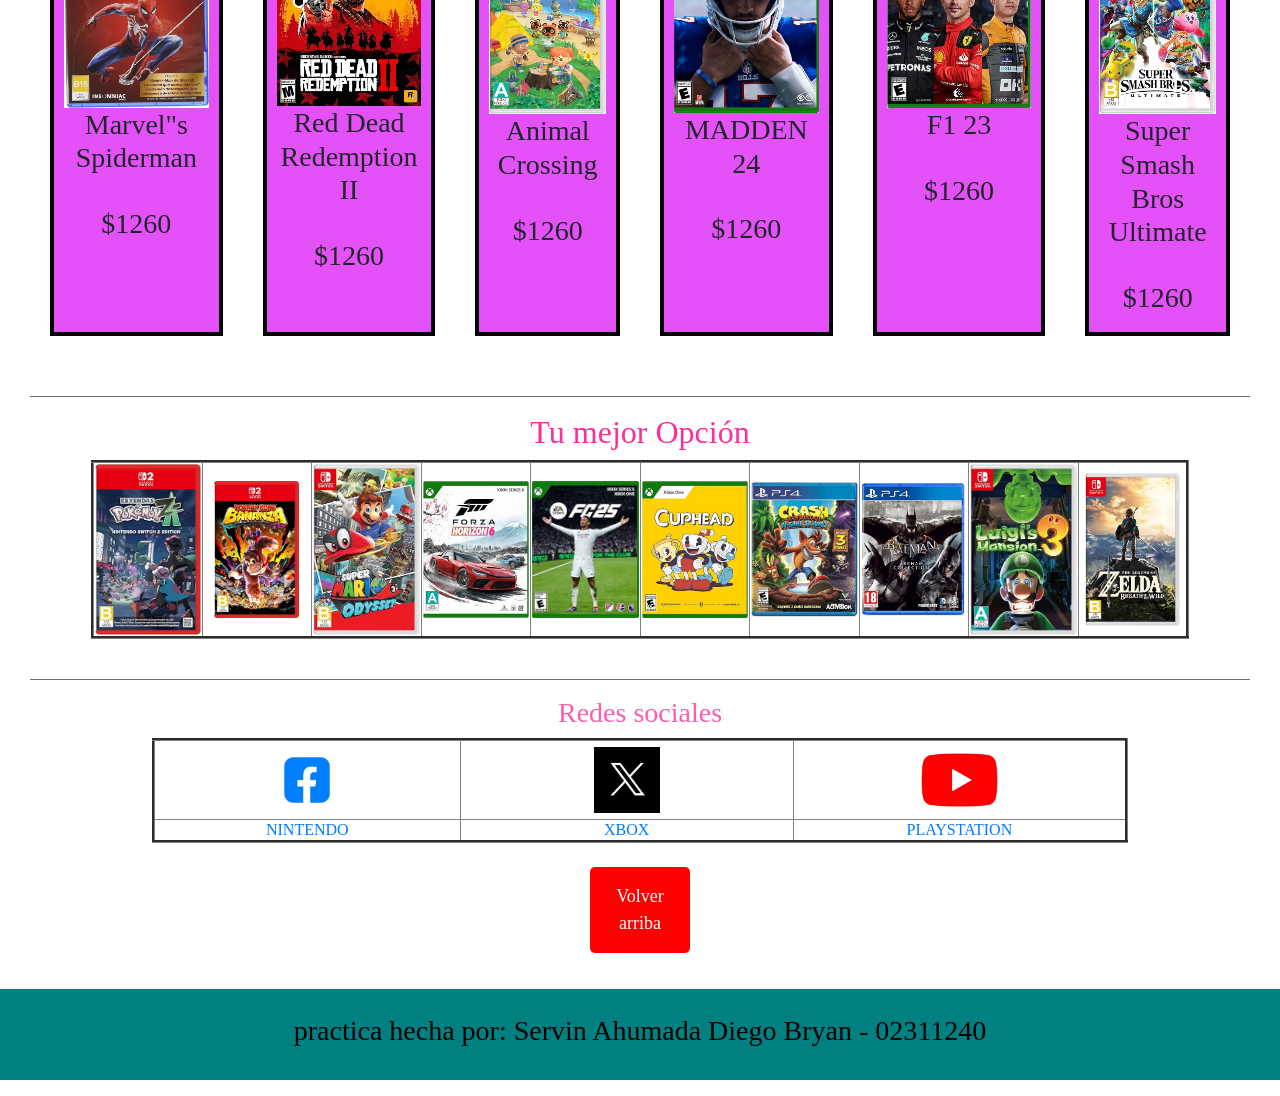
==== commit 92a20adf: "Update index.html" ====
--- a/index.html
+++ b/index.html
@@ -129,7 +129,7 @@
                 </td>
             </tr>
             <tr>
-                <td><img src="Imagenes/Imagen8.jpg" height="100%" WIDTH="100%"></td>
+                <td><img src="Imagenes2/Imagen8.jpg" height="100%" WIDTH="100%"></td>
                 <td>Caracteristicas
                     <ul>
                         <li>Viaja, disfruta y marravillate con una region totalmente y con pokemon nunca ante vistos, define y crea tu propia historia</li>
@@ -138,7 +138,7 @@
                         
                     </ul>
                 </td>
-                <td><img src="Imagenes/Imagen9.jpg" height="100%" WIDTH="100%"></td>
+                <td><img src="Imagenes2/Imagen9.jpg" height="100%" WIDTH="100%"></td>
                 <td>Caracteristicas
                     <ul>
                         <li>Juego de culto de tiempos pasados. Juega y revive el juego que sento las bases de los videojuegos de hoy</li>
@@ -146,7 +146,7 @@
                         <li>Precio: $350 MXN</li>
                     </ul>
                 </td>
-                <td><img src="Imagenes/Imagen10.png" height="100%" WIDTH="100%"></td>
+                <td><img src="Imagenes2/Imagen10.png" height="100%" WIDTH="100%"></td>
                 <td>Caracteristicas
                     <ul>
                         <li>Juego clasico y cooperativo, perfecto para revivir esas tardes de tu infancia subiendo la montaña</li>
@@ -164,7 +164,7 @@
            <div class="galeria">
         <table width=80% align=center border=3>
             <tr>
-                <td><img src="imagenes/Imagen11.jpg" height="50%" WIDTH="80%"></td>
+                <td><img src="Imagenes2/Imagen11.jpg" height="50%" WIDTH="80%"></td>
                 <td>Caracteristicas
                     <ul>
                         <li>Nominado y ganador a mejor juego familiar, acompaña a Mario y sus amigos en su nueva y mas Marravillosa aventura</li>
@@ -172,7 +172,7 @@
                         
                     </ul>
                 </td>
-                <td><img src="imagenes/imagen12.jpg" height="50%" WIDTH="90%"></td>
+                <td><img src="Imagenes2/imagen12.jpg" height="50%" WIDTH="90%"></td>
                 <td>Caracteristicas
                         <ul>
                             <li>viaja y explora en este maravilloso metroidvania indie tan aclamado, sera una aventura que nunca olvidaras</li>
@@ -182,7 +182,7 @@
                     <td width=15%><img src="Imagenes/imagen13.jpg" height="80%" WIDTH="100%"></td>
                     <td width=20%>Caracteristicas
                         <ul>
-                            <li>Controila al dios de la guerra y explora paramos nevados en este juego de accion aclamado por la critica</li>
+                            <li>Controla al dios de la guerra y explora paramos nevados en este juego de accion aclamado por la critica</li>
                             <li>Conoce mas en:</li>
                             <li>Si eres de PC <a href="https://store.steampowered.com/app/2322010/God_of_War_Ragnark/">aqui</a></li>
                             <li>Si eres de PlayStation <a href="https://www.playstation.com/es-mx/games/god-of-war-ragnarok/">aqui</a></li>
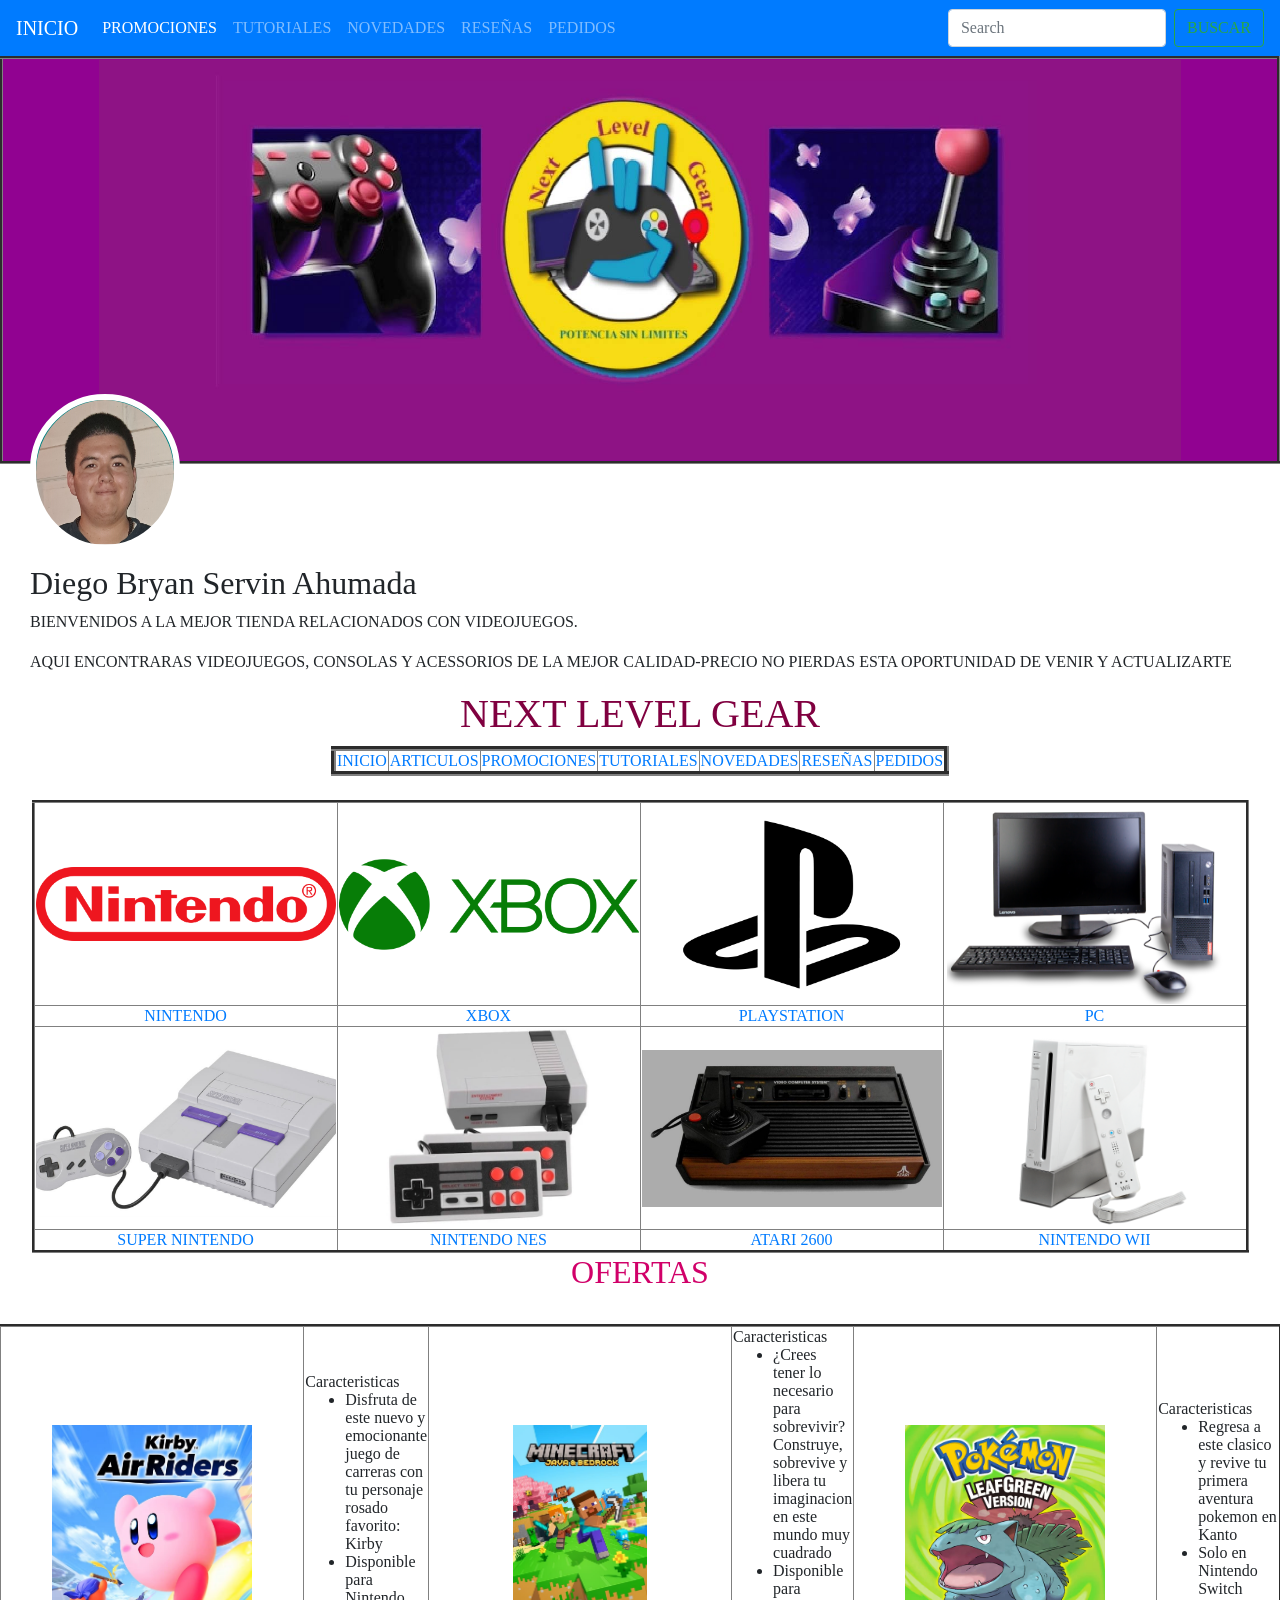
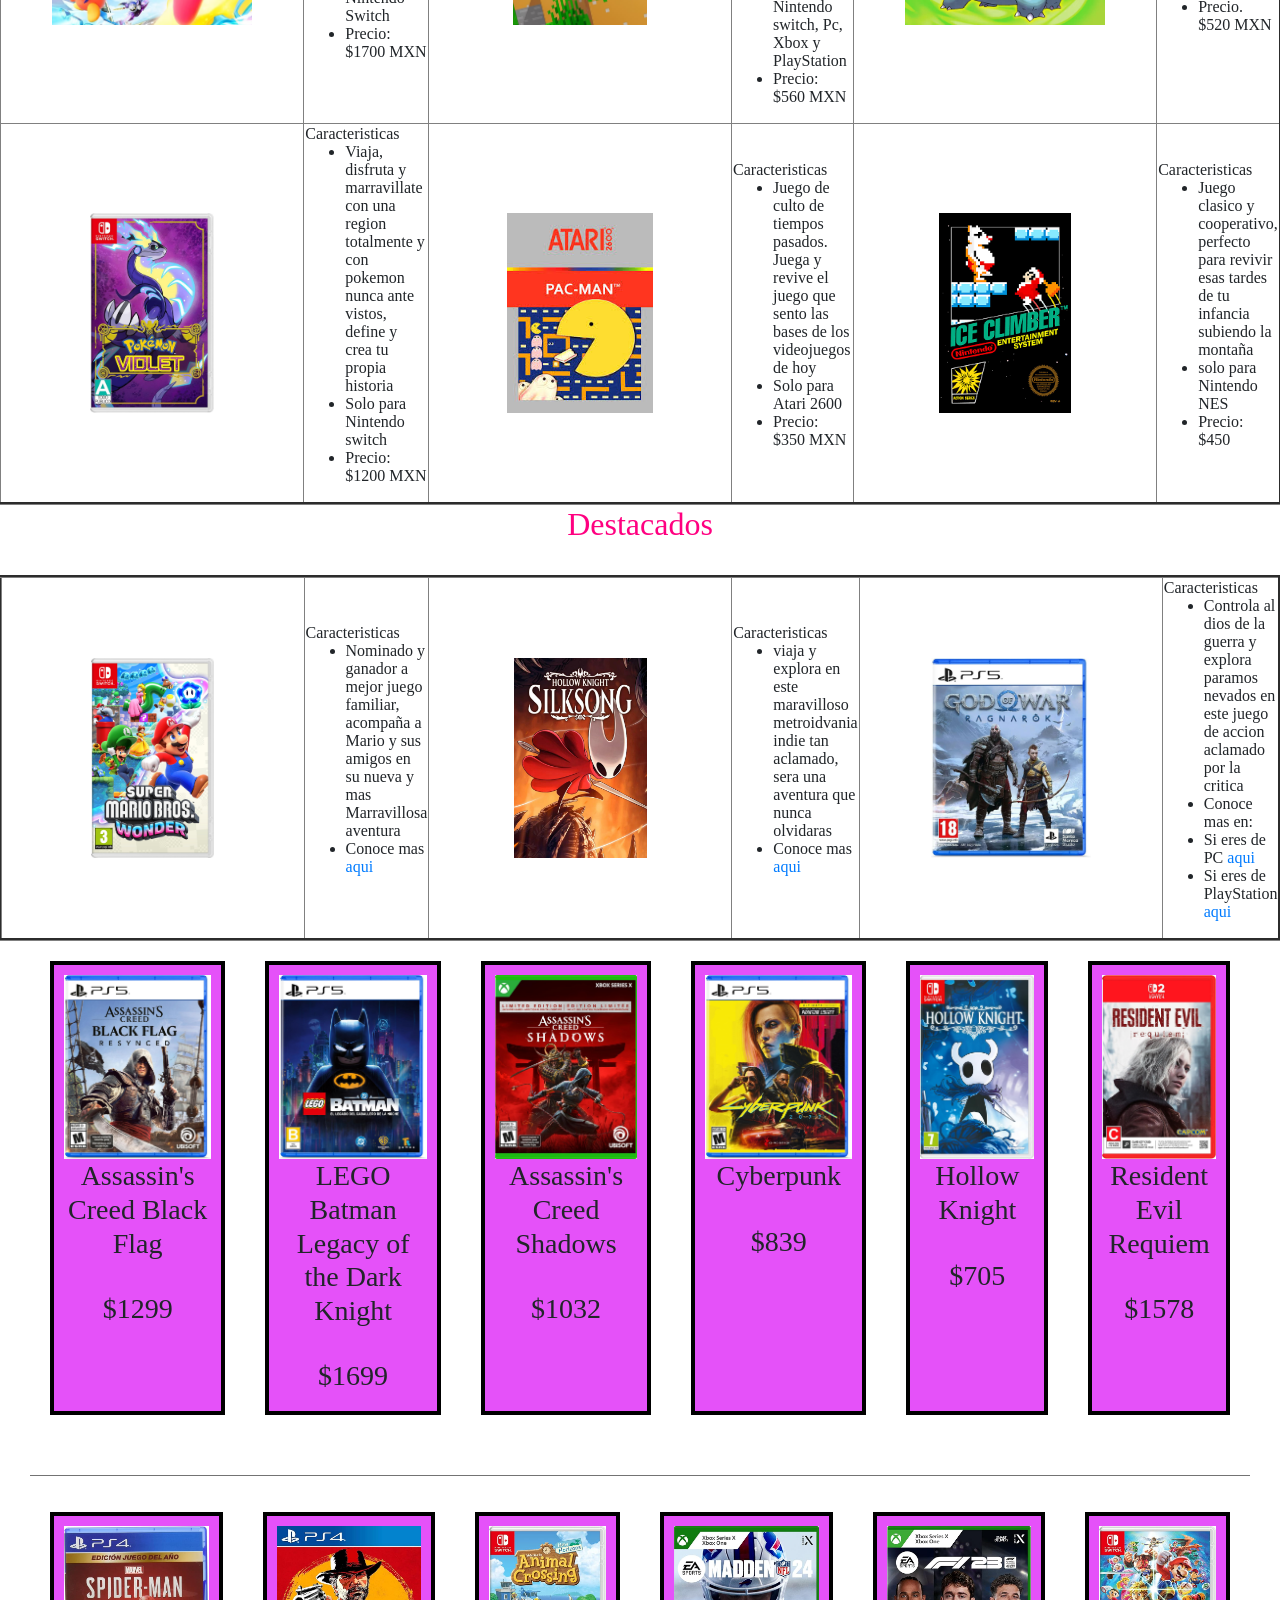
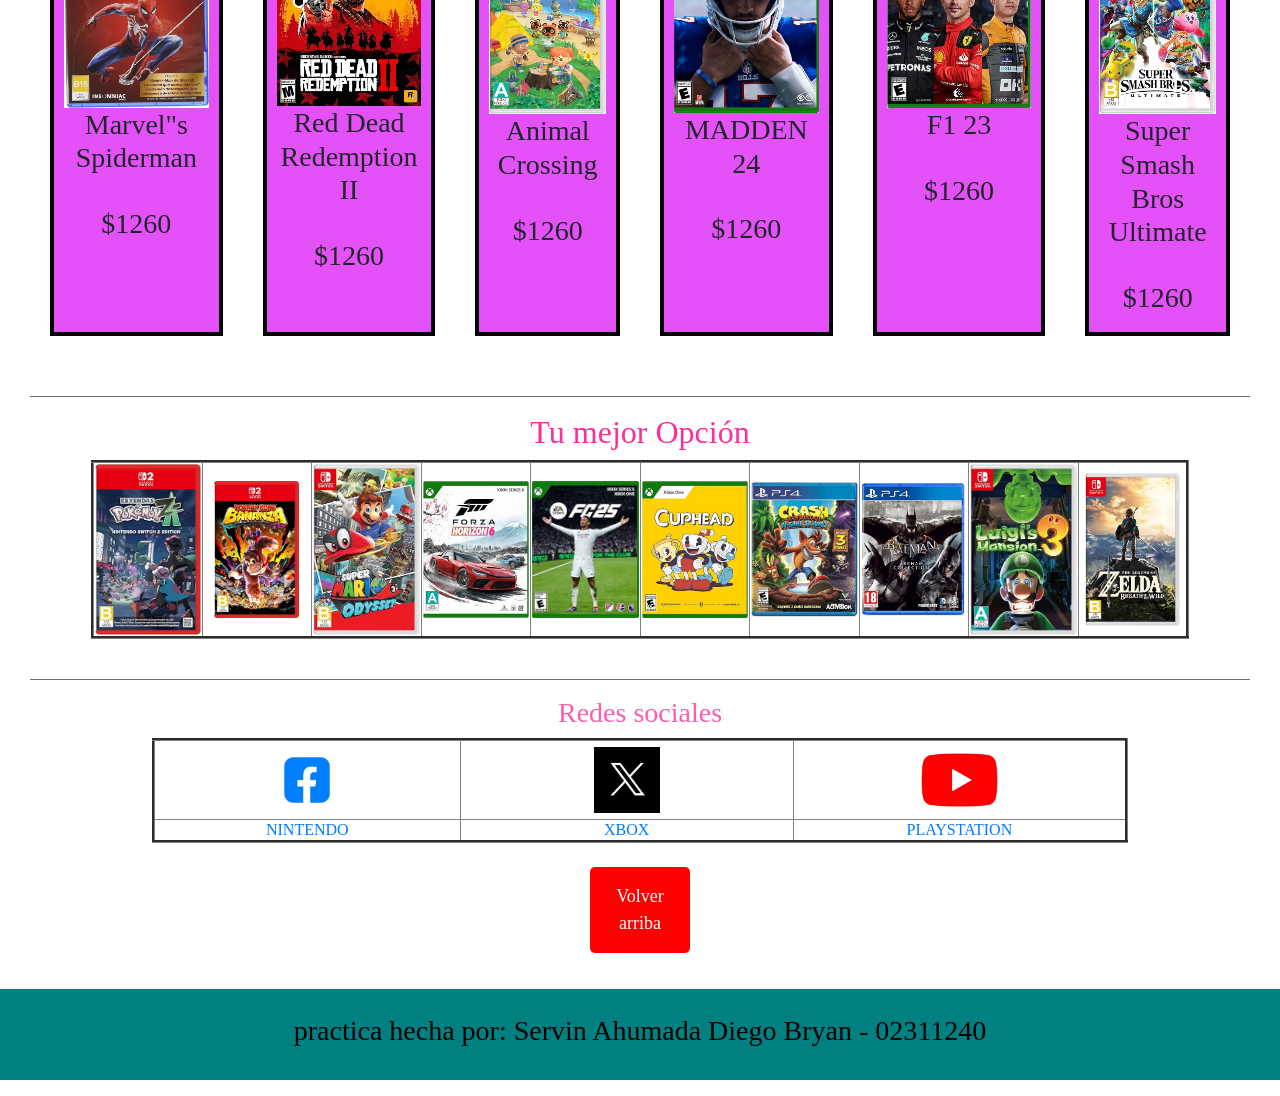
==== commit e473fb18: "Update index.html" ====
--- a/index.html
+++ b/index.html
@@ -146,7 +146,7 @@
                         <li>Precio: $350 MXN</li>
                     </ul>
                 </td>
-                <td><img src="Imagenes2/Imagen10.png" height="100%" WIDTH="100%"></td>
+                <td><img src="Imagenes2/imagen10.png" height="100%" WIDTH="100%"></td>
                 <td>Caracteristicas
                     <ul>
                         <li>Juego clasico y cooperativo, perfecto para revivir esas tardes de tu infancia subiendo la montaña</li>
